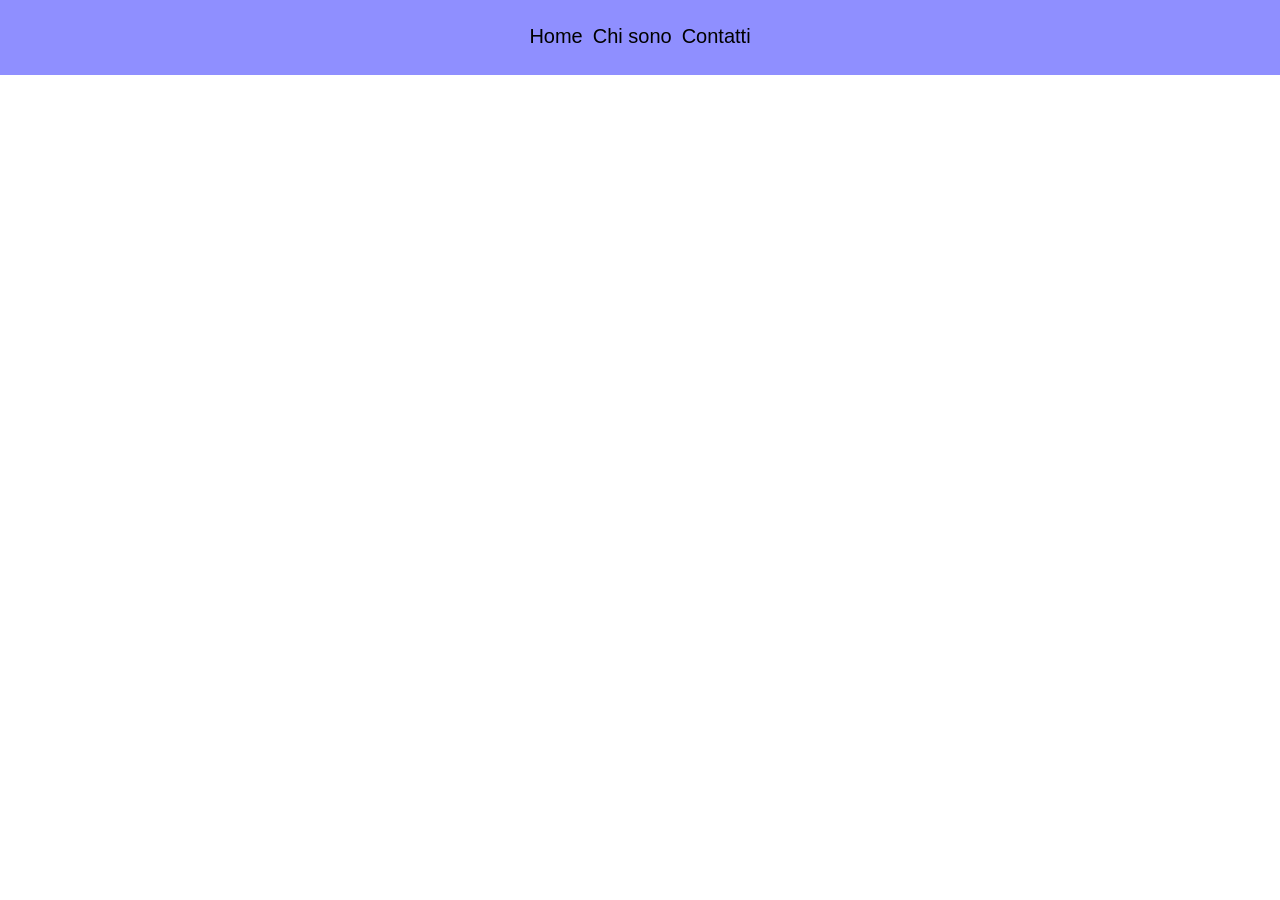
==== chi_sono.html @ 54d74e3b "primo commit" ====
<!doctype html>
<html lang="en">
   <head>
      <meta charset="UTF-8" />
      <meta name="viewport" content="width=device-width, initial-scale=1.0" />
      <title>Document</title>
      <link rel="stylesheet" href="style.css" />
   </head>
   <body>
      <header>
         <nav>
            <a href="index.html">Home</a>
            <a href="chi_sono.html">Chi sono</a>
            <a href="contatti.html">Contatti</a>
         </nav>
      </header>
   </body>
</html>
---- style.css ----
body {
   margin: 0;
   padding: 0;
   display: flex;
   flex-direction: column;
   min-height: 100vh;
   font-family: Arial, Helvetica, sans-serif;
}

nav {
   display: flex;
   justify-content: center;
   background-color: rgba(0, 0, 255, 0.438);
   padding: 20px;
}

nav a {
   color: black;
   padding: 5px;
   text-decoration: none;
   border-bottom: 2px solid transparent;
   font-size: 20px;
   transition: border-color 0.5s;
}

nav a:hover {
   border-bottom: 2px solid white;
}

main {
   text-align: center;
   padding: 20px;
   max-width: 600px;
   margin: 40px auto;
   flex: 1;
}
main h1 {
   margin: 2px;
}

main p {
   line-height: 1.5;
   font-size: 20px;
}

footer {
   background-color: rgba(0, 0, 255, 0.438);
   color: black;
   padding: 20px;
   text-align: center;
   font-size: 20px;
}

main cite {
   display: block;
   color: transparent;
   transition: color 0.5s;
}

main cite:hover {
   color: black;
}
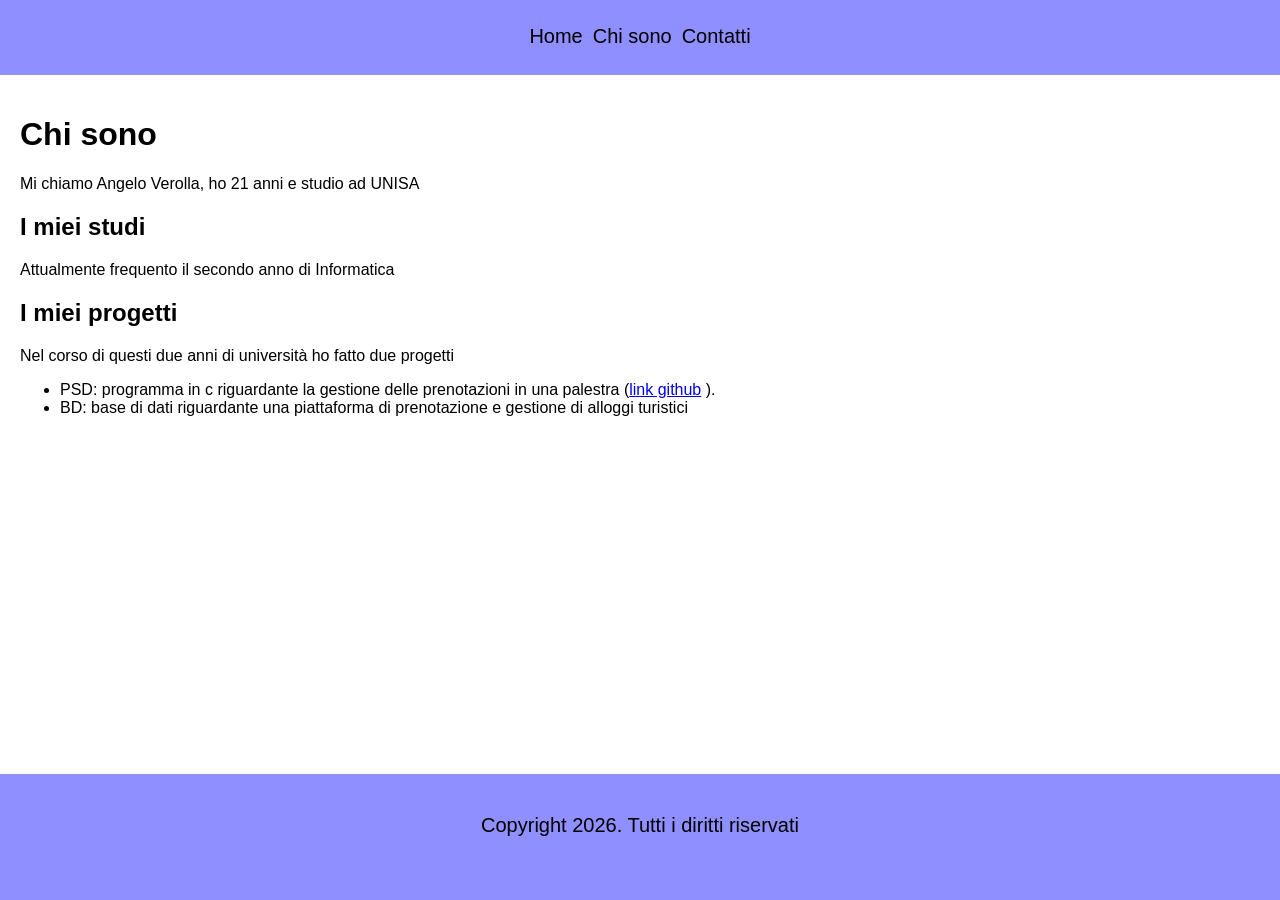
==== commit 45fae3e8: "aggiunta pagina chi_sono e alcune animazioni" ====
--- a/chi_sono.html
+++ b/chi_sono.html
@@ -4,7 +4,7 @@
       <meta charset="UTF-8" />
       <meta name="viewport" content="width=device-width, initial-scale=1.0" />
       <title>Document</title>
-      <link rel="stylesheet" href="style.css" />
+      <link rel="stylesheet" href="style_chi_sono.css" />
    </head>
    <body>
       <header>
@@ -14,5 +14,34 @@
             <a href="contatti.html">Contatti</a>
          </nav>
       </header>
+      <main>
+         <h1>Chi sono</h1>
+         <p>Mi chiamo Angelo Verolla, ho 21 anni e studio ad UNISA</p>
+         <h2>I miei studi</h2>
+         <p>Attualmente frequento il secondo anno di Informatica</p>
+         <h2>I miei progetti</h2>
+         <p>Nel corso di questi due anni di università ho fatto due progetti</p>
+         <ul>
+            <li>
+               PSD: programma in c riguardante la gestione delle prenotazioni in
+               una palestra (<a
+                  href="https://github.com/Angelo8929/progetto_psd"
+                  >link github</a
+               >
+               ).
+            </li>
+            <li>
+               BD: base di dati riguardante una piattaforma di prenotazione e
+               gestione di alloggi turistici
+            </li>
+         </ul>
+      </main>
+
+      <footer>
+         <p>
+            Copyright 2026. Tutti i diritti riservati
+            <span>(un pò esagerato in questo caso)</span>
+         </p>
+      </footer>
    </body>
 </html>
--- a/style_chi_sono.css
+++ b/style_chi_sono.css
@@ -0,0 +1,50 @@
+body {
+   margin: 0;
+   padding: 0;
+   display: flex;
+   flex-direction: column;
+   min-height: 100vh;
+   font-family: Arial, Helvetica, sans-serif;
+}
+
+nav {
+   display: flex;
+   justify-content: center;
+   background-color: rgba(0, 0, 255, 0.438);
+   padding: 20px;
+}
+
+nav a {
+   color: black;
+   padding: 5px;
+   text-decoration: none;
+   border-bottom: 2px solid transparent;
+   font-size: 20px;
+   transition: border-color 0.5s;
+}
+
+nav a:hover {
+   border-bottom: 2px solid white;
+}
+
+main {
+   max-width: 800px;
+   padding: 20px;
+}
+
+footer {
+   text-align: center;
+   margin-top: auto;
+   padding: 20px;
+   background-color: rgba(0, 0, 255, 0.438);
+   font-size: 20px;
+}
+
+p span {
+   color: transparent;
+   display: block;
+   transition: color 0.5s;
+}
+p span:hover {
+   color: black;
+}
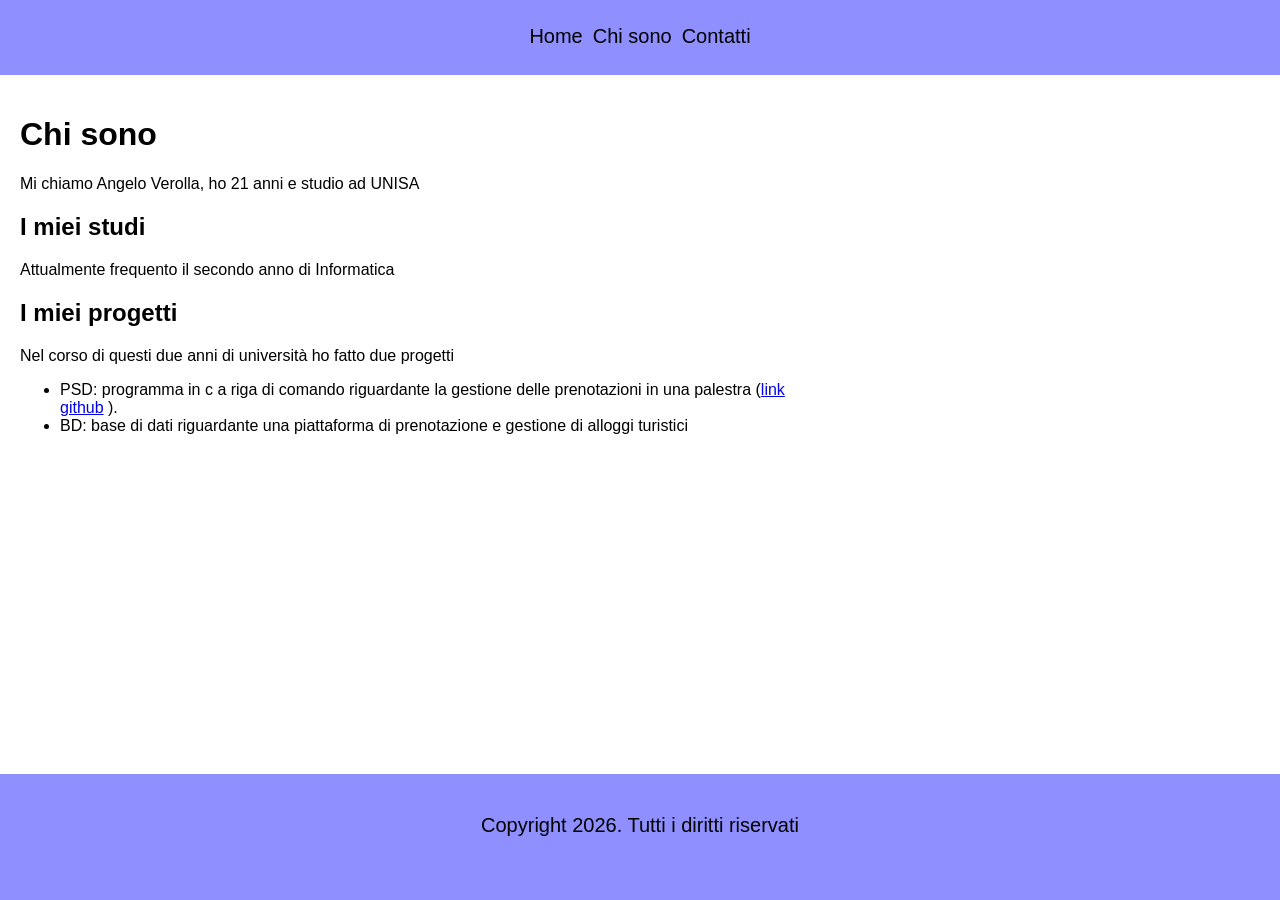
==== commit bbf88517: "aggiunta foto con didascalia nella home e pagina contatti" ====
--- a/chi_sono.html
+++ b/chi_sono.html
@@ -23,8 +23,8 @@
          <p>Nel corso di questi due anni di università ho fatto due progetti</p>
          <ul>
             <li>
-               PSD: programma in c riguardante la gestione delle prenotazioni in
-               una palestra (<a
+               PSD: programma in c a riga di comando riguardante la gestione
+               delle prenotazioni in una palestra (<a
                   href="https://github.com/Angelo8929/progetto_psd"
                   >link github</a
                >
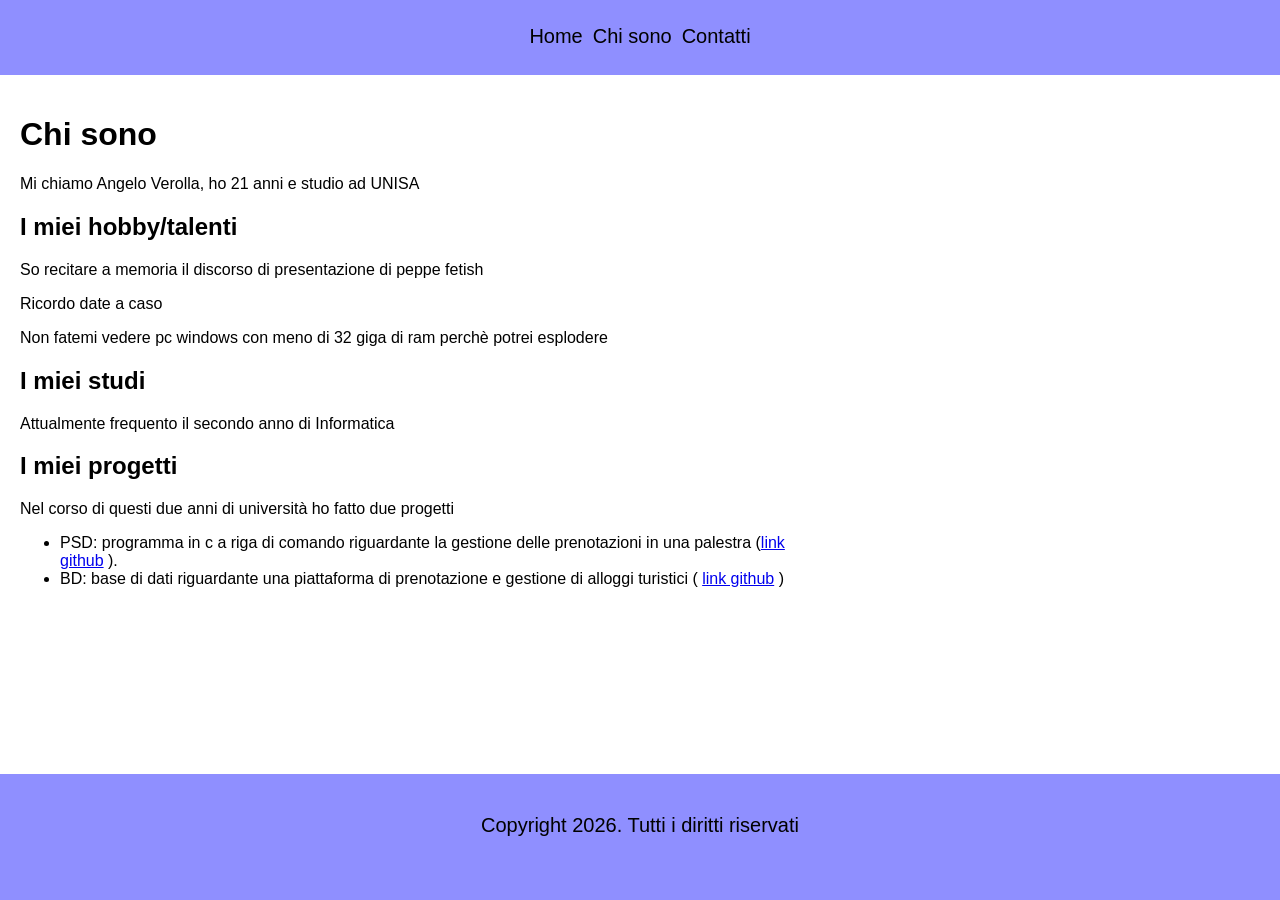
==== commit ecbcb5b9: "aggiunto link a sezione contatti (grazie chantal)" ====
--- a/chi_sono.html
+++ b/chi_sono.html
@@ -17,6 +17,15 @@
       <main>
          <h1>Chi sono</h1>
          <p>Mi chiamo Angelo Verolla, ho 21 anni e studio ad UNISA</p>
+         <h2>I miei hobby/talenti</h2>
+         <p>
+            So recitare a memoria il discorso di presentazione di peppe fetish
+         </p>
+         <p>Ricordo date a caso</p>
+         <p>
+            Non fatemi vedere pc windows con meno di 32 giga di ram perchè
+            potrei esplodere
+         </p>
          <h2>I miei studi</h2>
          <p>Attualmente frequento il secondo anno di Informatica</p>
          <h2>I miei progetti</h2>
@@ -32,7 +41,11 @@
             </li>
             <li>
                BD: base di dati riguardante una piattaforma di prenotazione e
-               gestione di alloggi turistici
+               gestione di alloggi turistici (
+               <a href="https://github.com/Angelo8929/progetto_bd"
+                  >link github</a
+               >
+               )
             </li>
          </ul>
       </main>
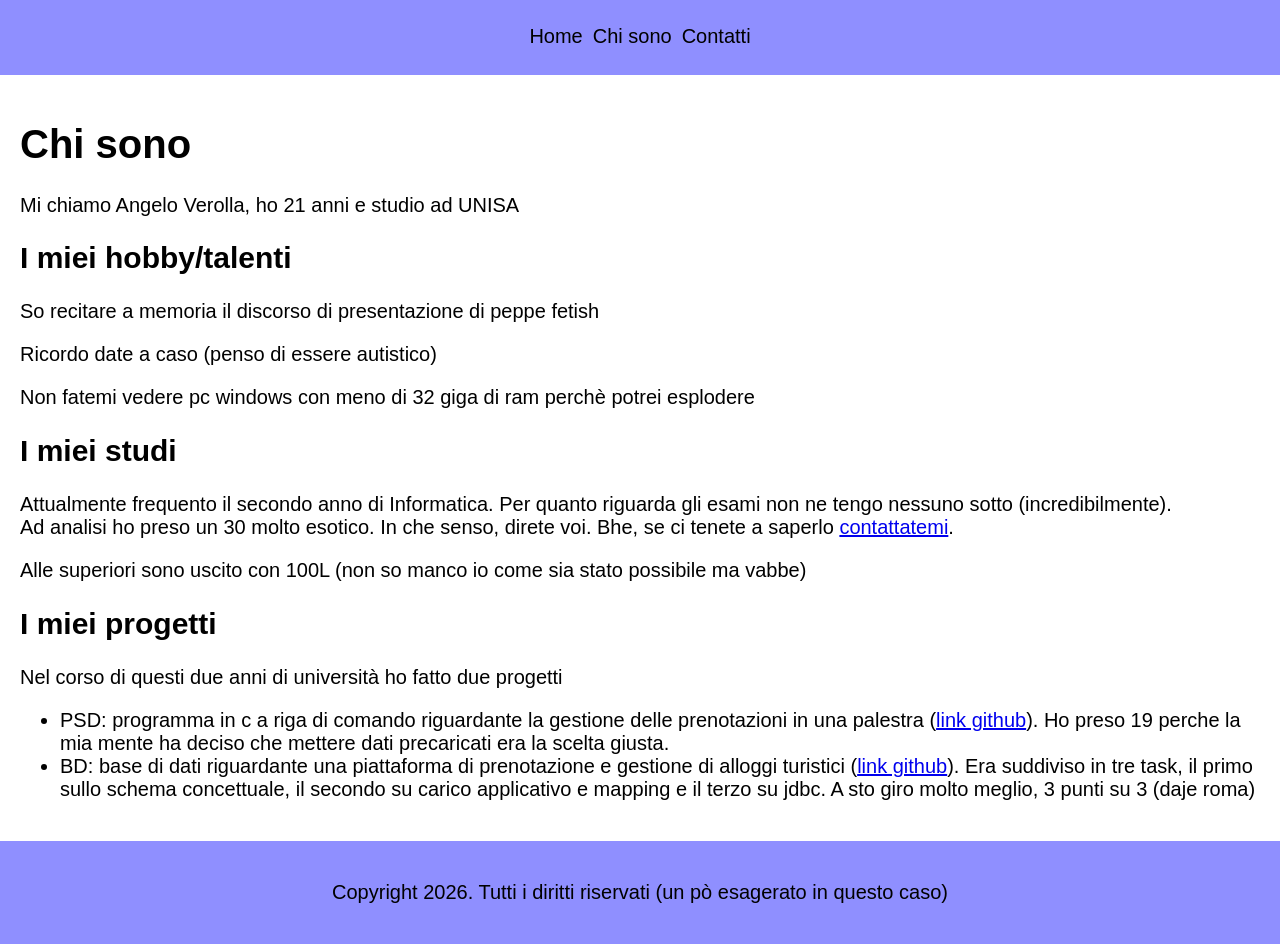
==== commit 7cc14e5a: "aggiunte un po di cose" ====
--- a/chi_sono.html
+++ b/chi_sono.html
@@ -21,13 +21,27 @@
          <p>
             So recitare a memoria il discorso di presentazione di peppe fetish
          </p>
-         <p>Ricordo date a caso</p>
+         <p>Ricordo date a caso (penso di essere autistico)</p>
          <p>
             Non fatemi vedere pc windows con meno di 32 giga di ram perchè
             potrei esplodere
          </p>
          <h2>I miei studi</h2>
-         <p>Attualmente frequento il secondo anno di Informatica</p>
+         <p>
+            Attualmente frequento il secondo anno di Informatica. Per quanto
+            riguarda gli esami non ne tengo nessuno sotto (incredibilmente).
+
+            <br />
+            Ad analisi ho preso un 30 molto esotico. In che senso, direte voi.
+            Bhe, se ci tenete a saperlo
+            <a href="contatti.html">contattatemi</a>.
+            <br />
+         </p>
+         <p></p>
+         <p>
+            Alle superiori sono uscito con 100L (non so manco io come sia stato
+            possibile ma vabbe)
+         </p>
          <h2>I miei progetti</h2>
          <p>Nel corso di questi due anni di università ho fatto due progetti</p>
          <ul>
@@ -36,16 +50,17 @@
                delle prenotazioni in una palestra (<a
                   href="https://github.com/Angelo8929/progetto_psd"
                   >link github</a
-               >
-               ).
+               >). Ho preso 19 perche la mia mente ha deciso che mettere dati
+               precaricati era la scelta giusta.
             </li>
             <li>
                BD: base di dati riguardante una piattaforma di prenotazione e
-               gestione di alloggi turistici (
-               <a href="https://github.com/Angelo8929/progetto_bd"
+               gestione di alloggi turistici (<a
+                  href="https://github.com/Angelo8929/progetto_bd"
                   >link github</a
-               >
-               )
+               >). Era suddiviso in tre task, il primo sullo schema concettuale,
+               il secondo su carico applicativo e mapping e il terzo su jdbc. A
+               sto giro molto meglio, 3 punti su 3 (daje roma)
             </li>
          </ul>
       </main>
--- a/style_chi_sono.css
+++ b/style_chi_sono.css
@@ -28,8 +28,8 @@
 }
 
 main {
-   max-width: 800px;
    padding: 20px;
+   font-size: 20px;
 }
 
 footer {
@@ -39,12 +39,3 @@
    background-color: rgba(0, 0, 255, 0.438);
    font-size: 20px;
 }
-
-p span {
-   color: transparent;
-   display: block;
-   transition: color 0.5s;
-}
-p span:hover {
-   color: black;
-}
